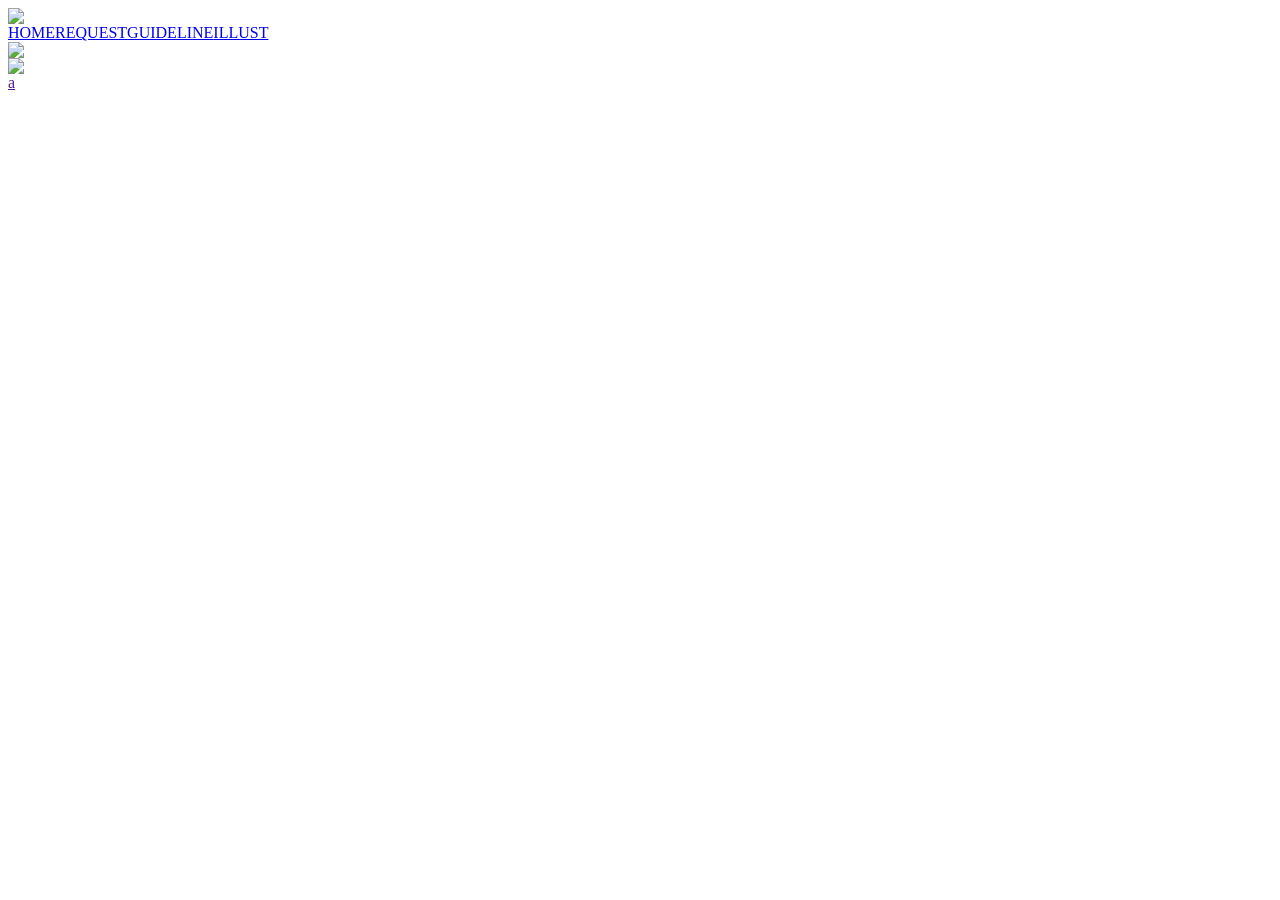
==== index.html @ f27c4fac "Create index.html" ====
<html><head><meta charset="UTF-8"><link rel="stylesheet" href="style.css"></head><body><div class="container"><img src="assets/profile.png" class="profile-img"><nav><a href="index.html">HOME</a><a href="request/index.html">REQUEST</a><a href="fa/index.html">GUIDELINE</a><a href="illustration/index.html">ILLUST</a></nav><div class="icon-grid"><a href="https://www.youtube.com/@Reto_buki/videos" class="icon-item"><img src="assets/hi_0.png"></a></div><a href="" class="card-link"><img src="assets/hc_0.png" class="card-icon"><div><span class="card-title">a</span></div></a></div></body></html>
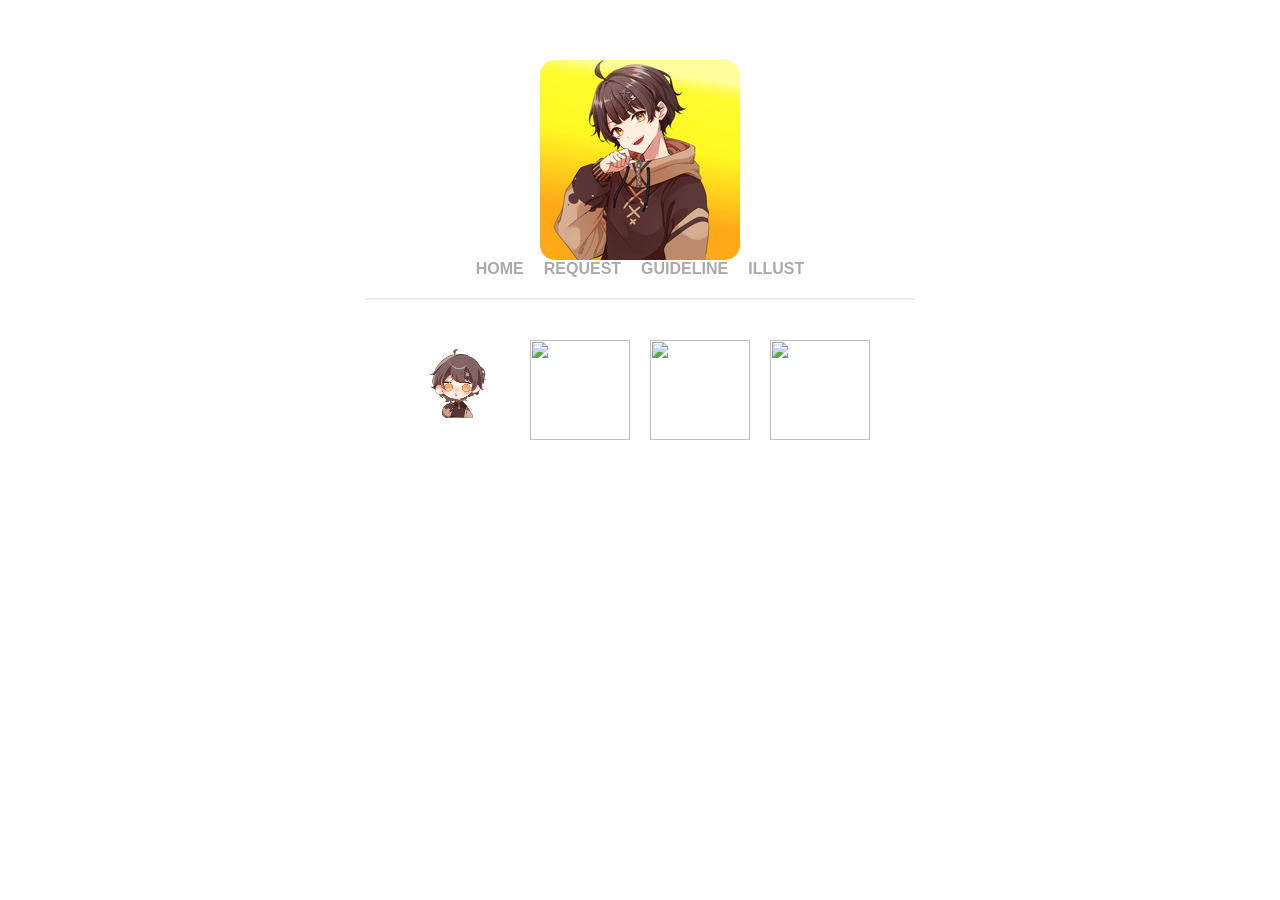
==== commit 03374b92: "Update index.html" ====
--- a/index.html
+++ b/index.html
@@ -1 +1 @@
-<html><head><meta charset="UTF-8"><link rel="stylesheet" href="style.css"></head><body><div class="container"><img src="assets/profile.png" class="profile-img"><nav><a href="index.html">HOME</a><a href="request/index.html">REQUEST</a><a href="fa/index.html">GUIDELINE</a><a href="illustration/index.html">ILLUST</a></nav><div class="icon-grid"><a href="https://www.youtube.com/@Reto_buki/videos" class="icon-item"><img src="assets/hi_0.png"></a></div><a href="" class="card-link"><img src="assets/hc_0.png" class="card-icon"><div><span class="card-title">a</span></div></a></div></body></html>+<html><head><meta charset="UTF-8"><link rel="stylesheet" href="style.css"></head><body><div class="container"><img src="assets/profile.png" class="profile-img"><nav><a href="index.html">HOME</a><a href="request/index.html">REQUEST</a><a href="fa/index.html">GUIDELINE</a><a href="illustration/index.html">ILLUST</a></nav><div class="icon-grid"><a href="https://www.youtube.com/@Reto_buki/videos" class="icon-item"><img src="assets/hi_0.png"></a><a href="https://www.twitch.tv/retobuki" class="icon-item"><img src="assets/hi_1.png"></a><a href="https://x.com/Reto_buki" class="icon-item"><img src="assets/hi_2.png"></a><a href="https://retobuki.booth.pm/" class="icon-item"><img src="assets/hi_3.png"></a></div></div></body></html>
--- a/style.css
+++ b/style.css
@@ -0,0 +1 @@
+:root { --main: #ffa500; } body { font-family: sans-serif; background: #fff; margin: 0; text-align: center; } .container { max-width: 550px; margin: 0 auto; padding: 60px 20px; } .profile-img { max-width: 100%; border-radius: 15px; } nav { margin-bottom: 40px; border-bottom: 2px solid #eee; padding-bottom: 20px; } nav a { margin: 0 10px; text-decoration: none; color: #aaa; font-weight: bold; } .icon-grid { display: flex; justify-content: center; gap: 20px; margin: 30px 0; flex-wrap: wrap; } .icon-item { width: 100px; } .icon-item img { width: 100%; } .card-link { display: flex; align-items: center; border: 2px solid var(--main); padding: 15px; margin: 20px 0; border-radius: 10px; text-decoration: none; box-shadow: 8px 8px 0px var(--main); transition: 0.1s; } .card-link:hover { transform: translate(2px, 2px); box-shadow: 4px 4px 0px var(--main); } .card-icon { width: 60px; height: 60px; border-radius: 10px; margin-right: 15px; object-fit: cover; } .card-title { font-weight: bold; color: var(--main); text-align: left; } .text-block { text-align: left; margin: 20px 0; line-height: 1.8; }
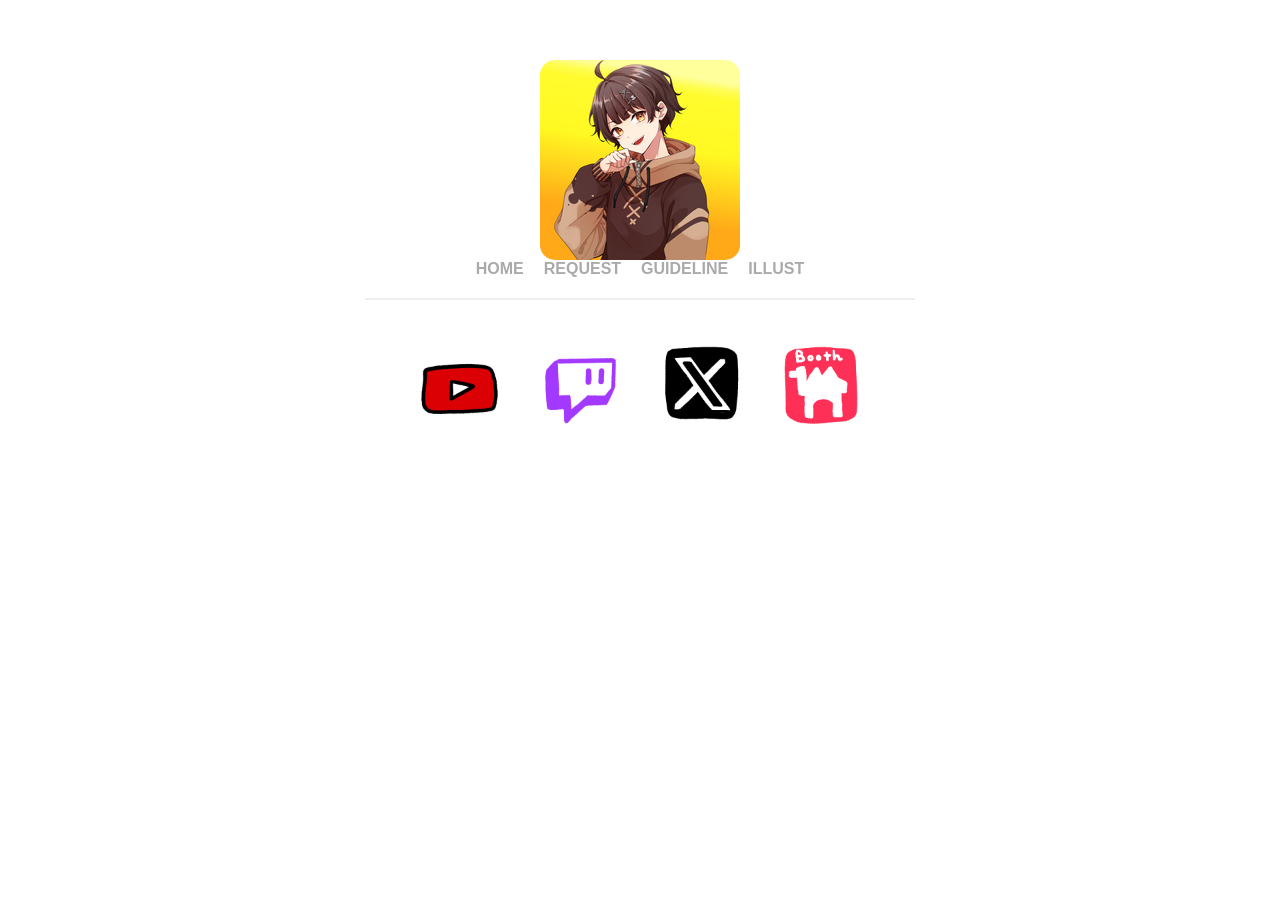
==== commit 5224b3ee: "Update index.html" ====
--- a/index.html
+++ b/index.html
@@ -1 +1 @@
-<html><head><meta charset="UTF-8"><link rel="stylesheet" href="style.css"></head><body><div class="container"><img src="assets/profile.png" class="profile-img"><nav><a href="index.html">HOME</a><a href="request/index.html">REQUEST</a><a href="fa/index.html">GUIDELINE</a><a href="illustration/index.html">ILLUST</a></nav><div class="icon-grid"><a href="https://www.youtube.com/@Reto_buki/videos" class="icon-item"><img src="assets/hi_0.png"></a><a href="https://www.twitch.tv/retobuki" class="icon-item"><img src="assets/hi_1.png"></a><a href="https://x.com/Reto_buki" class="icon-item"><img src="assets/hi_2.png"></a><a href="https://retobuki.booth.pm/" class="icon-item"><img src="assets/hi_3.png"></a></div></div></body></html>+<html><head><meta charset="UTF-8"><link rel="stylesheet" href="style.css"></head><body><div class="container"><img src="assets/profile.png" class="profile-img"><nav><a href="index.html">HOME</a><a href="request/index.html">REQUEST</a><a href="fa/index.html">GUIDELINE</a><a href="illustration/index.html">ILLUST</a></nav><div class="icon-grid"><a href="https://www.youtube.com/@Reto_buki/videos" class="icon-item"><img src="assets/hi_0.png" style="width:100%;"></a><a href="https://www.twitch.tv/retobuki" class="icon-item"><img src="assets/hi_1.png" style="width:100%;"></a><a href="https://x.com/Reto_buki" class="icon-item"><img src="assets/hi_2.png" style="width:100%;"></a><a href="https://retobuki.booth.pm/" class="icon-item"><img src="assets/hi_3.png" style="width:100%;"></a></div></div></body></html>
